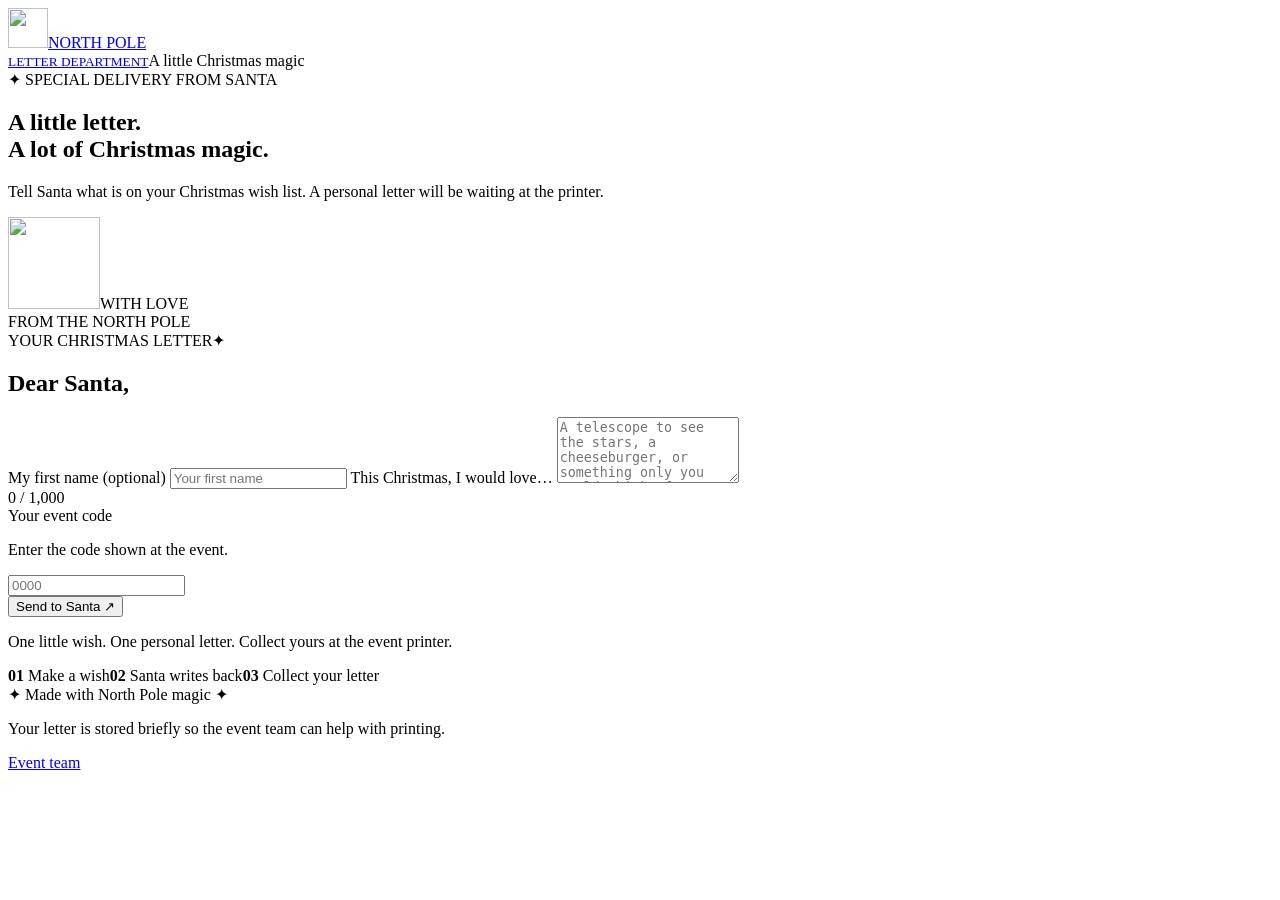
==== web/index.html @ 7a948688 "Add Santa Printer mobile web app" ====
<!doctype html>
<html lang="en">
<head>
  <meta charset="utf-8"><meta name="viewport" content="width=device-width,initial-scale=1">
  <meta name="theme-color" content="#184b3d"><meta name="description" content="Send your Christmas wish to Santa and collect a little letter at the event.">
  <title>Letters from Santa</title><link rel="icon" href="/assets/santa.svg" type="image/svg+xml">
  <link rel="stylesheet" href="/assets/style.css"><script src="/assets/visitor.js" defer></script>
</head>
<body class="visitor">
  <header class="masthead"><a class="brand" href="/"><img src="/assets/santa.svg" alt="" width="40" height="40"><span>NORTH POLE<br><small>LETTER DEPARTMENT</small></span></a><span class="season">A little Christmas magic</span></header>
  <main class="visitor-main">
    <section class="intro" aria-labelledby="title">
      <div class="eyebrow"><span aria-hidden="true">✦</span> SPECIAL DELIVERY FROM SANTA</div>
      <h1 id="title">A little letter.<br>A lot of Christmas magic.</h1>
      <p id="intro">Tell Santa what is on your Christmas wish list. A personal letter will be waiting at the printer.</p>
      <div class="postmark" aria-hidden="true"><img src="/assets/santa.svg" alt="" width="92" height="92"><span>WITH LOVE<br>FROM THE NORTH POLE</span></div>
    </section>
    <section class="letter-panel" aria-labelledby="form-heading">
      <div class="panel-top"><span class="eyebrow">YOUR CHRISTMAS LETTER</span><span aria-hidden="true">✦</span></div>
      <div id="closed" class="notice" hidden>Santa is taking a short break. Please check back soon.</div>
      <form id="letter-form" novalidate>
        <h2 id="form-heading">Dear Santa,</h2>
        <label for="name">My first name <span class="optional">(optional)</span></label>
        <input id="name" name="name" maxlength="60" placeholder="Your first name" autocomplete="given-name" aria-describedby="name-error">
        <p id="name-error" class="field-error" hidden></p>
        <label for="message">This Christmas, I would love…</label>
        <textarea id="message" name="message" rows="4" maxlength="1000" required placeholder="A telescope to see the stars, a cheeseburger, or something only you could think of…" aria-describedby="message-error counter"></textarea>
        <div class="input-foot"><p id="message-error" class="field-error" hidden></p><span id="counter">0 / 1,000</span></div>
        <div class="code-block"><label for="code">Your event code</label><p id="code-hint">Enter the code shown at the event.</p>
          <input id="code" name="code" type="text" inputmode="numeric" pattern="[0-9]{4}" maxlength="4" autocomplete="off" required placeholder="0000" aria-describedby="code-hint code-error">
          <p id="code-error" class="field-error" hidden></p>
        </div>
        <p id="form-error" class="notice error" role="alert" hidden></p>
        <button id="submit" class="primary" type="submit">Send to Santa <span aria-hidden="true">↗</span></button>
        <p class="fine-print">One little wish. One personal letter. Collect yours at the event printer.</p>
      </form>
      <section id="result" hidden aria-labelledby="result-heading">
        <span class="eyebrow">NORTH POLE POST</span><h2 id="result-heading" tabindex="-1">Your letter is on its way.</h2>
        <div id="job-status" class="status-line" role="status" aria-live="polite"></div>
        <p id="job-error" class="notice error" role="alert" hidden></p>
        <div id="receipt" class="receipt" hidden><p class="receipt-caption">A LITTLE LETTER JUST FOR YOU</p><p id="reply" class="reply"></p><img id="preview" alt="Your Santa receipt, exactly as sent to the printer" hidden></div>
        <p id="collect" hidden>Collect your letter at the event printer. If it has not appeared, ask the event team.</p>
        <button id="another" type="button" class="secondary" hidden>Write another letter</button>
      </section>
    </section>
    <div class="how-it-works"><span><b>01</b> Make a wish</span><span><b>02</b> Santa writes back</span><span><b>03</b> Collect your letter</span></div>
  </main>
  <footer class="visitor-footer"><span aria-hidden="true">✦</span> Made with North Pole magic <span aria-hidden="true">✦</span><p>Your letter is stored briefly so the event team can help with printing.</p><a href="/admin">Event team</a></footer>
</body>
</html>
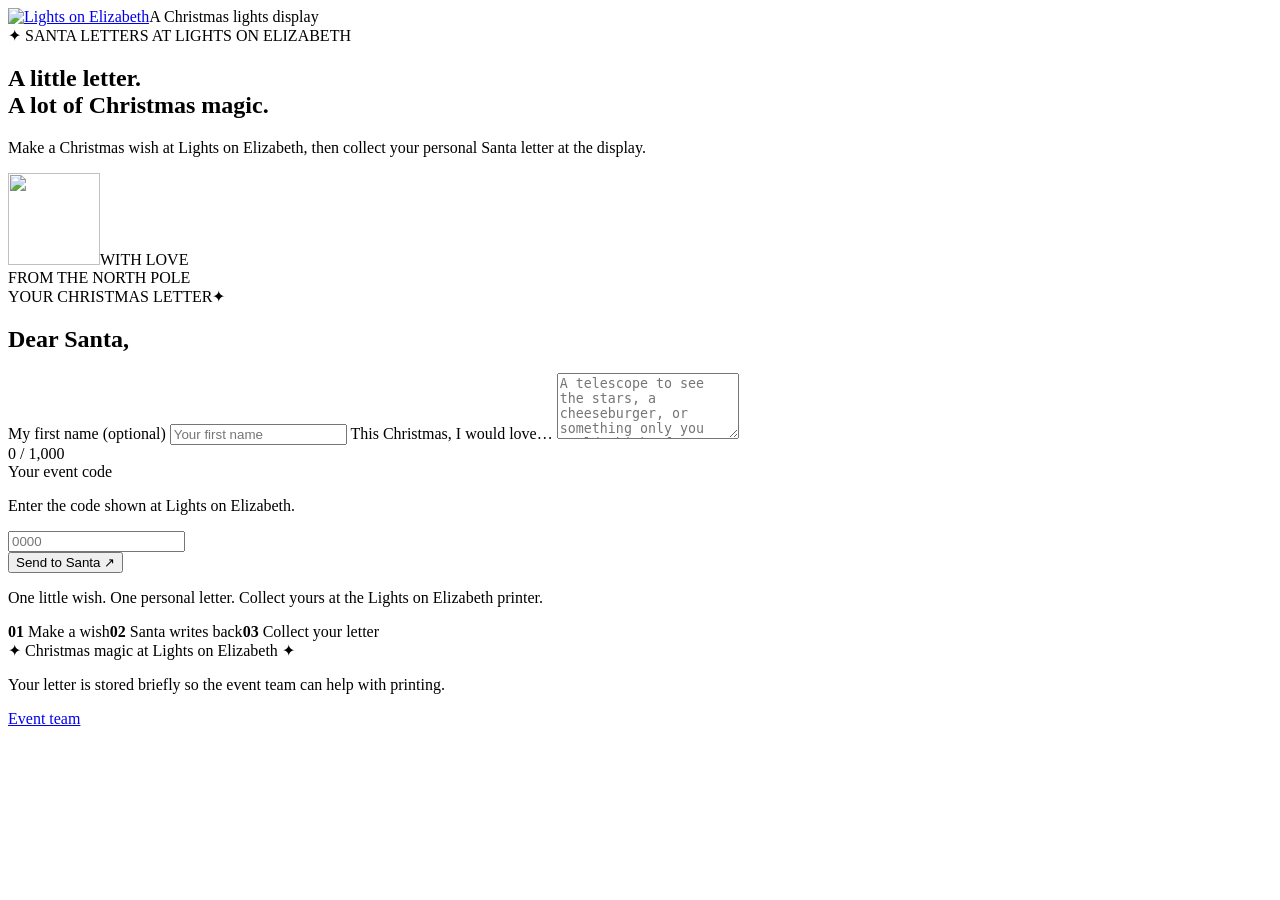
==== commit 6eca13ab: "Add visitor IP controls and Lights on Elizabeth branding" ====
--- a/web/index.html
+++ b/web/index.html
@@ -2,17 +2,17 @@
 <html lang="en">
 <head>
   <meta charset="utf-8"><meta name="viewport" content="width=device-width,initial-scale=1">
-  <meta name="theme-color" content="#184b3d"><meta name="description" content="Send your Christmas wish to Santa and collect a little letter at the event.">
-  <title>Letters from Santa</title><link rel="icon" href="/assets/santa.svg" type="image/svg+xml">
+  <meta name="theme-color" content="#184b3d"><meta name="description" content="Send a Christmas wish to Santa at Lights on Elizabeth and collect your personal letter at our Christmas lights display.">
+  <title>Letters from Santa · Lights on Elizabeth</title><link rel="icon" href="/assets/santa.svg" type="image/svg+xml">
   <link rel="stylesheet" href="/assets/style.css"><script src="/assets/visitor.js" defer></script>
 </head>
 <body class="visitor">
-  <header class="masthead"><a class="brand" href="/"><img src="/assets/santa.svg" alt="" width="40" height="40"><span>NORTH POLE<br><small>LETTER DEPARTMENT</small></span></a><span class="season">A little Christmas magic</span></header>
+  <header class="masthead"><a class="brand display-brand" href="/"><img src="/assets/lights-on-elizabeth.png" alt="Lights on Elizabeth" width="500" height="150"></a><span class="season">A Christmas lights display</span></header>
   <main class="visitor-main">
     <section class="intro" aria-labelledby="title">
-      <div class="eyebrow"><span aria-hidden="true">✦</span> SPECIAL DELIVERY FROM SANTA</div>
+      <div class="eyebrow"><span aria-hidden="true">✦</span> SANTA LETTERS AT LIGHTS ON ELIZABETH</div>
       <h1 id="title">A little letter.<br>A lot of Christmas magic.</h1>
-      <p id="intro">Tell Santa what is on your Christmas wish list. A personal letter will be waiting at the printer.</p>
+      <p id="intro">Make a Christmas wish at Lights on Elizabeth, then collect your personal Santa letter at the display.</p>
       <div class="postmark" aria-hidden="true"><img src="/assets/santa.svg" alt="" width="92" height="92"><span>WITH LOVE<br>FROM THE NORTH POLE</span></div>
     </section>
     <section class="letter-panel" aria-labelledby="form-heading">
@@ -26,25 +26,25 @@
         <label for="message">This Christmas, I would love…</label>
         <textarea id="message" name="message" rows="4" maxlength="1000" required placeholder="A telescope to see the stars, a cheeseburger, or something only you could think of…" aria-describedby="message-error counter"></textarea>
         <div class="input-foot"><p id="message-error" class="field-error" hidden></p><span id="counter">0 / 1,000</span></div>
-        <div class="code-block"><label for="code">Your event code</label><p id="code-hint">Enter the code shown at the event.</p>
+        <div class="code-block"><label for="code">Your event code</label><p id="code-hint">Enter the code shown at Lights on Elizabeth.</p>
           <input id="code" name="code" type="text" inputmode="numeric" pattern="[0-9]{4}" maxlength="4" autocomplete="off" required placeholder="0000" aria-describedby="code-hint code-error">
           <p id="code-error" class="field-error" hidden></p>
         </div>
         <p id="form-error" class="notice error" role="alert" hidden></p>
         <button id="submit" class="primary" type="submit">Send to Santa <span aria-hidden="true">↗</span></button>
-        <p class="fine-print">One little wish. One personal letter. Collect yours at the event printer.</p>
+        <p class="fine-print">One little wish. One personal letter. Collect yours at the Lights on Elizabeth printer.</p>
       </form>
       <section id="result" hidden aria-labelledby="result-heading">
         <span class="eyebrow">NORTH POLE POST</span><h2 id="result-heading" tabindex="-1">Your letter is on its way.</h2>
         <div id="job-status" class="status-line" role="status" aria-live="polite"></div>
         <p id="job-error" class="notice error" role="alert" hidden></p>
-        <div id="receipt" class="receipt" hidden><p class="receipt-caption">A LITTLE LETTER JUST FOR YOU</p><p id="reply" class="reply"></p><img id="preview" alt="Your Santa receipt, exactly as sent to the printer" hidden></div>
-        <p id="collect" hidden>Collect your letter at the event printer. If it has not appeared, ask the event team.</p>
+        <div id="receipt" class="receipt" hidden><p class="receipt-caption">LIGHTS ON ELIZABETH · A LETTER JUST FOR YOU</p><p id="reply" class="reply"></p><img id="preview" alt="Your Santa receipt, exactly as sent to the printer" hidden></div>
+        <p id="collect" hidden>Collect your letter at the Lights on Elizabeth printer. If it has not appeared, ask the event team.</p>
         <button id="another" type="button" class="secondary" hidden>Write another letter</button>
       </section>
     </section>
     <div class="how-it-works"><span><b>01</b> Make a wish</span><span><b>02</b> Santa writes back</span><span><b>03</b> Collect your letter</span></div>
   </main>
-  <footer class="visitor-footer"><span aria-hidden="true">✦</span> Made with North Pole magic <span aria-hidden="true">✦</span><p>Your letter is stored briefly so the event team can help with printing.</p><a href="/admin">Event team</a></footer>
+  <footer class="visitor-footer"><span aria-hidden="true">✦</span> Christmas magic at Lights on Elizabeth <span aria-hidden="true">✦</span><p>Your letter is stored briefly so the event team can help with printing.</p><a href="/admin">Event team</a></footer>
 </body>
 </html>
